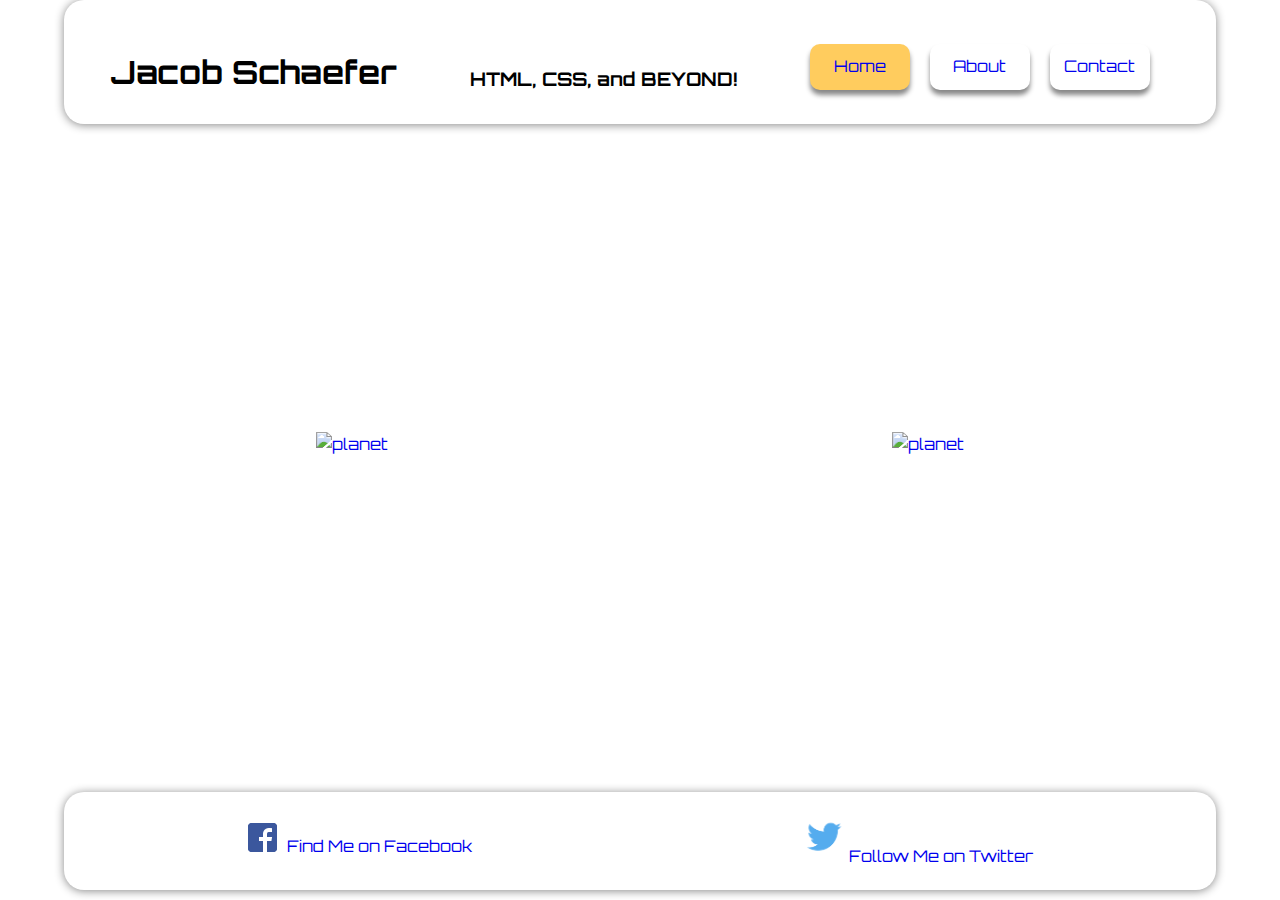
==== index.html @ 917dfa61 "Portfolio Current Build" ====
<!DOCTYPE html>
<html>
<head>
	<title>Jacob Schaefer - Out of This World Junior Front End Developer- HTML, CSS, Javascript, jQuery</title>
	<link href='https://fonts.googleapis.com/css?family=Orbitron' rel='stylesheet' type='text/css'>
	<link rel="stylesheet" href="css/normalize.css">
	<link rel="stylesheet" href="css/style.css">

</head>
	<body>
		<header class="main-header">
			<h1 class="name">Jacob Schaefer</h1>
			<h3>HTML, CSS, and BEYOND!</h2>
			<ul class="main-nav">
				<a href="index.html"><li class="selected">Home</li></a>
				<a href="about.html"><li>About</li></a>
				<a href="contact.html"><li>Contact</li></a>
			</ul>
		</header>

		<div class="row">
			<div class="primary col">
				<a class="planet" href="samples-1.html"><img class="img-1" src="images/planet-1-hover.png" alt="planet"><h2 class="title">HTML and CSS Samples</h2></a>
			</div>

			<div class="secondary col">
				<a class="planet" href="samples-2.html"><img class="img-1" src="images/planet-2-hover.png" alt="planet"><h2>JavaScript and jQuery Samples!</h2></a>
			</div> 
		</div>
		<footer class="main-footer">
			<a href="#"><img class="facebook-logo" src="images/FB-f-Logo__blue_29.png" alt="Facebook">Find Me on Facebook</a>
			<a href="#"><img class="twitter-logo" src="images/TwitterLogo.png" alt="Twitter">Follow Me on Twitter</a>
		</footer>

	</body>
</html>
---- css/style.css ----
/* ====================
Main styles 
==================== */

* {
	box-sizing: border-box;
}

body {
	/* Flex properties for sticky footer */
	display: flex;
	flex-direction: column;
	min-height: 100vh;
	font-family: 'Orbitron', sans-serif;
	line-height: 1.6;
}

.row {
	/* Flex properties for sticky footer */
	flex-grow: 1;
}

a {
	text-decoration: none;
}

h2 {
	margin: 0;
	padding: 0;
	color: #fff;
	font-size: 1em;
}

/* ====================
Page Layout Styles
==================== */

/* Navigation */

.name {
	margin-bottom: 0;
	padding: 0;
}

.main-header {
	display: flex;
	flex-direction: column;
	align-items: center;
	background: #fff;
	width: 90%;
	margin: auto;
	padding: 10px;
	box-shadow: 0 1px 10px #888888;
	border-radius: 20px;
}

.main-nav li {
	width: 100px;
	margin-top: 20px;
	margin-bottom: 10px;
	padding: 10px;
	box-shadow: 0 5px 5px #888888;
	border-radius: 10px;
	text-align: center;
}

.main-nav a {
	-webkit-transition: all 1s ease; /* Safari and Chrome */
    -moz-transition: all 1s ease; /* Firefox */
    -o-transition: all 1s ease; /* IE 9 */
    -ms-transition: all 1s ease; /* Opera */
    transition: all 1s ease;
}

.main-nav a:hover {
	-webkit-transform:scale(1.25); /* Safari and Chrome */
    -moz-transform:scale(1.25); /* Firefox */
    -ms-transform:scale(1.25); /* IE 9 */
    -o-transform:scale(1.25); /* Opera */
     transform:scale(1.25);
}

.selected {
	background-color: #ffcc5e;
}

/* Home - Content Columns */

.row {
	width: 90%;
	margin: 10px auto;
	/*box-shadow: 0 1px 10px #888888;*/
	border-radius: 20px;
	text-align: center;
	background-image: url(../images/stars.png);
	background-repeat: no-repeat;
	background-size: 100%;
}

.primary,
.secondary {
	padding: 30px;
}

.img-1,
.img-2 {
	width: 30%;
}

/* About/Contact - Content Columns */

.main-content {
	display: flex;
	flex-grow: 1;
	justify-content: center;
}

.content {
	display: flex;
	flex-direction: column;
	width: 90%;
}

.content p,
.content h2 {
	padding: 10px;
	border-radius: 20px;
}

.content h2 {
	margin:  20px auto;
	text-align: center;
}

.content p {
	color: #000;
	background-color: #fff;
	border: 10px solid #ffcc5e;
}

/* Samples */

.samples {
	display: flex;
	flex-direction: column;
	width: 60%;
	padding: 10px 30px;
	border-radius: 20px;
	margin:  20px auto;
	text-align: left;
	color: #000;
	background-color: #fff;
	border: 10px solid #ffcc5e;
}

/* Footer */

.main-footer {
	display: flex;
	flex-wrap: wrap;
	justify-content: center;
	width: 90%;
	margin: 10px auto;
	padding: 20px;
	box-shadow: 0 1px 10px #888888;
	border-radius: 20px;
	text-align: center;
}

.main-footer a {
	margin: auto;
	-webkit-transition: all 1s ease; /* Safari and Chrome */
    -moz-transition: all 1s ease; /* Firefox */
    -o-transition: all 1s ease; /* IE 9 */
    -ms-transition: all 1s ease; /* Opera */
    transition: all 1s ease;
}

.main-footer a:hover {
	-webkit-transform:scale(1.25); /* Safari and Chrome */
    -moz-transform:scale(1.25); /* Firefox */
    -ms-transform:scale(1.25); /* IE 9 */
    -o-transform:scale(1.25); /* Opera */
     transform:scale(1.25);
}

.facebook-logo {
	margin-right: 10px;
}

.twitter-logo {
	width: 50px;
}

/* ====================
Media Queries
==================== */

/* Home - Media Queries */

@media (min-width: 769px) {
	
	.main-header,
	.row {
		margin: 0 auto;
	}

	.main-header {
		margin-bottom: 10px;
	}

	.main-header,
	.main-nav,
	.row {
		display: flex;
	}

	.main-header {
		flex-direction: column;
		align-items: center;
	}

	.main-nav {
		justify-content: space-around;
	}

	.main-nav li {
		margin-right: 20px;
	}

	.col {
		flex: 1;
		align-self: center;

	}

	.img-1,
	.img-2 {
		width: 60%;
	}

	.planet img {
		-webkit-transition: all 1s ease; /* Safari and Chrome */
	    -moz-transition: all 1s ease; /* Firefox */
	    -o-transition: all 1s ease; /* IE 9 */
	    -ms-transition: all 1s ease; /* Opera */
	    transition: all 1s ease;
	}

	.planet img:hover {
		-webkit-transform:scale(1.25); /* Safari and Chrome */
	    -moz-transform:scale(1.25); /* Firefox */
	    -ms-transform:scale(1.25); /* IE 9 */
	    -o-transform:scale(1.25); /* Opera */
	     transform:scale(1.25);
	}

	/* About - Content Columns */

	.about h2 {
		font-size: 1.5em;
		margin-top: 80px;
	}

	.about p {
		font-size: 1.25em;
		margin: 50px auto;
		width: 60%;
	}
}

@media (min-width: 1200px) {

	h3 {
	margin-top: 55px;
}

	.main-header,
	.row,
	.main-footer {
		max-width: 1600px;
	}

	.main-header {
		flex-direction: row;
		justify-content: space-around;
	}

	.main-nav li {
		justify-content: space-around;
	}

}

/* ====================
Clearfix
==================== */

.clearfix::after {
  content: "";
  display: table;
  clear: both;
}
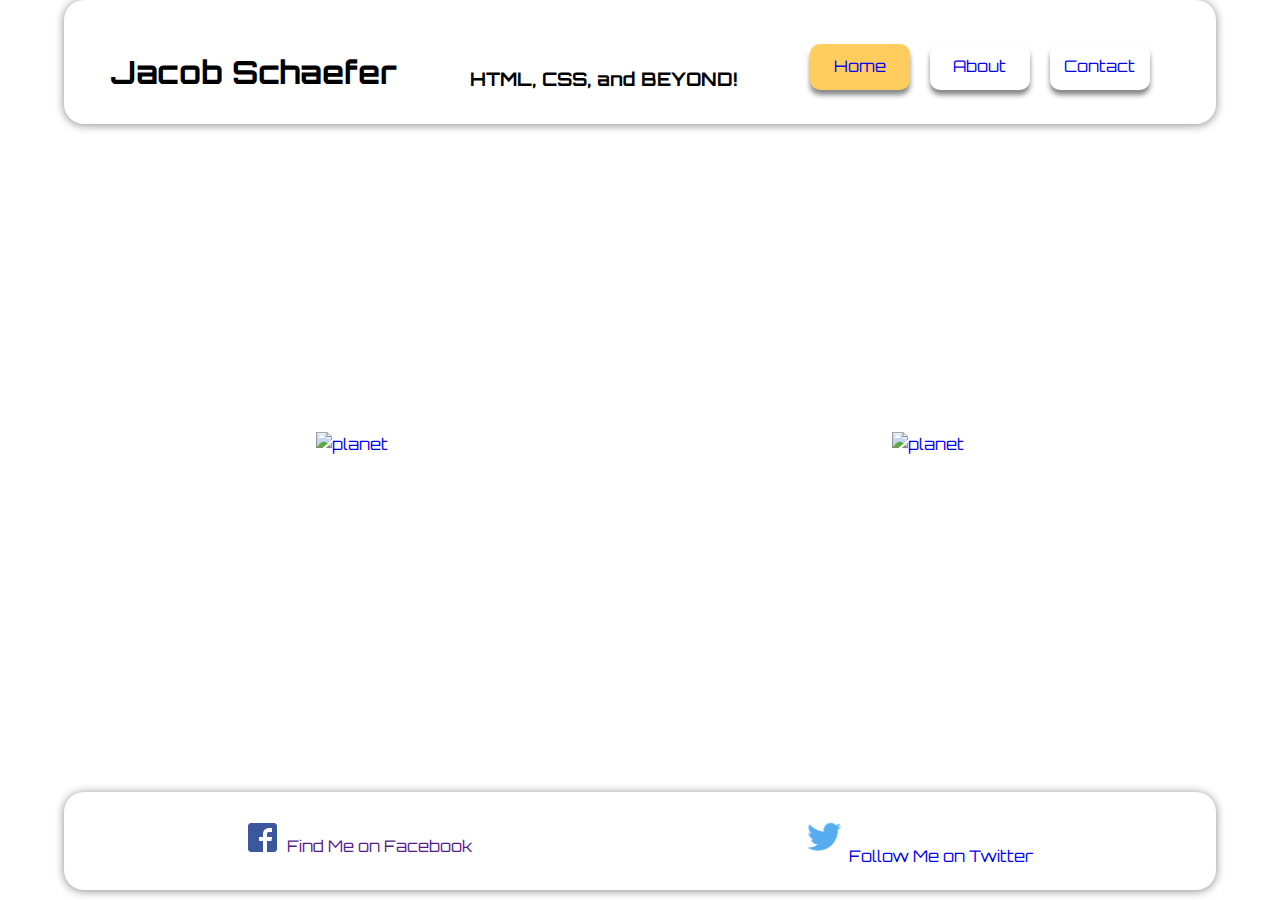
==== commit 9797d5f7: "Update index.html" ====
--- a/index.html
+++ b/index.html
@@ -10,7 +10,7 @@
 	<body>
 		<header class="main-header">
 			<h1 class="name">Jacob Schaefer</h1>
-			<h3>HTML, CSS, and BEYOND!</h2>
+			<h3>HTML, CSS, and BEYOND!</h3>
 			<ul class="main-nav">
 				<a href="index.html"><li class="selected">Home</li></a>
 				<a href="about.html"><li>About</li></a>
@@ -28,9 +28,9 @@
 			</div> 
 		</div>
 		<footer class="main-footer">
-			<a href="#"><img class="facebook-logo" src="images/FB-f-Logo__blue_29.png" alt="Facebook">Find Me on Facebook</a>
+			<a href=""><img class="facebook-logo" src="images/FB-f-Logo__blue_29.png" alt="Facebook">Find Me on Facebook</a>
 			<a href="#"><img class="twitter-logo" src="images/TwitterLogo.png" alt="Twitter">Follow Me on Twitter</a>
 		</footer>
 
 	</body>
-</html>+</html>
